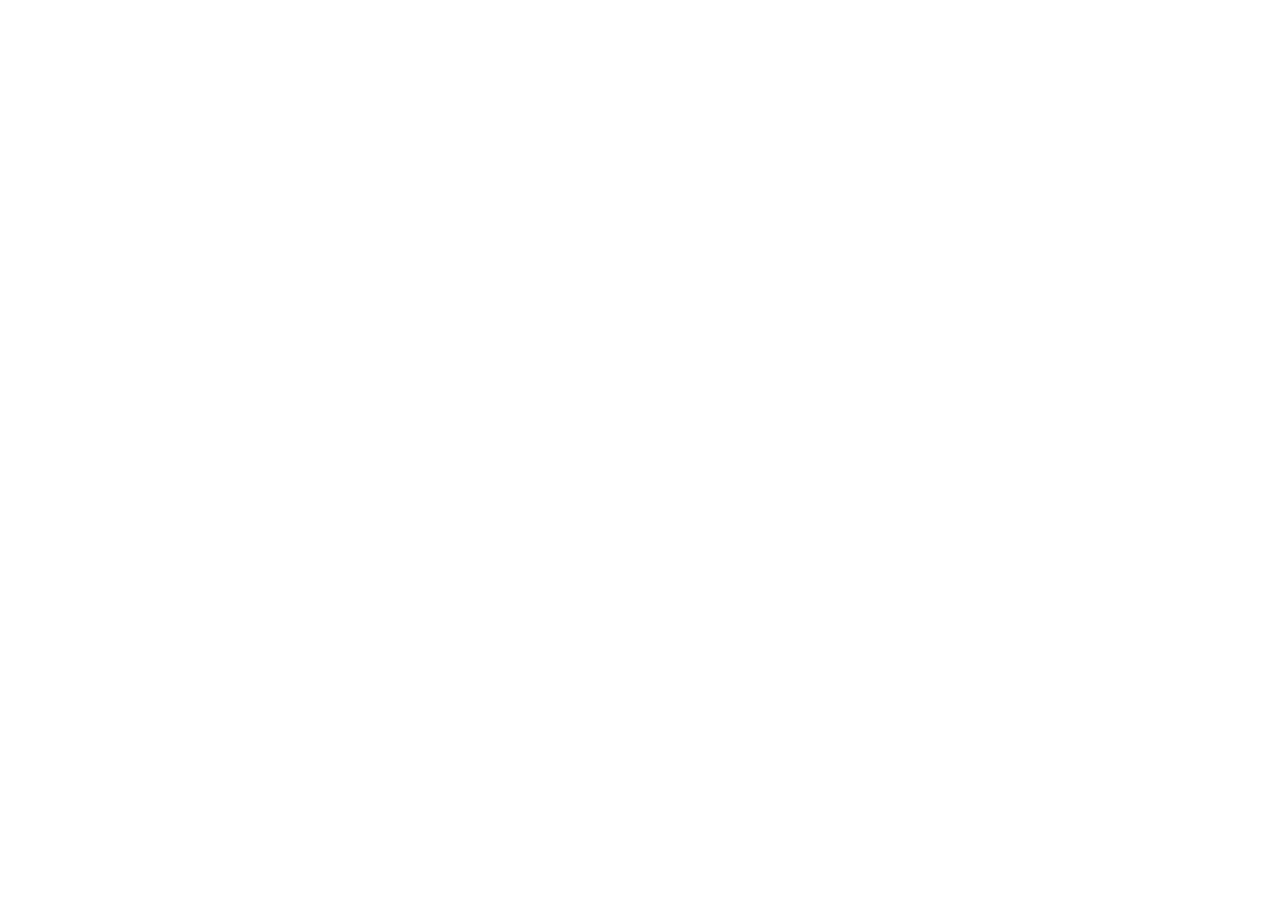
==== index.html @ ed1d9ea8 "update" ====
<!doctype html>
<html lang="en">
  <head>
    <meta charset="UTF-8" />
    <meta name="viewport" content="width=device-width, initial-scale=1.0" />

    <title>Boost Solution Processing LLC | POS Systems & Merchant Solutions</title>

    <meta name="description" content="Boost Solution Processing LLC provides easy and smart merchant processing solutions, terminal equipment, and POS systems for businesses." />
<meta name="author" content="Boost Solution Processing LLC" />

    <meta property="og:title" content="Boost Solution Processing LLC" />
    <meta property="og:description" content="Easy and smart merchant processing solutions for small businesses. Eliminate your credit card fees in 15 minutes or less." />
    <meta property="og:type" content="website" />
    <meta property="og:site_name" content="Boost Solution Processing LLC" />

    <meta name="twitter:card" content="summary_large_image" />
    <meta name="twitter:title" content="Boost Solution Processing LLC" />

    <script type="application/ld+json">
    {
      "@context": "https://schema.org",
      "@type": "Organization",
      "name": "Boost Solution Processing LLC",
      "url": "https://boostprocessing.com/",
      "sameAs": [
        "https://www.facebook.com/people/Boost-Solution-Processing-LLC/61577470581823/"
      ]
    }
    </script>

  </head>
  <body>
    <div id="root"></div>
    <script type="module" src="/src/main.tsx"></script>
  </body>
</html>
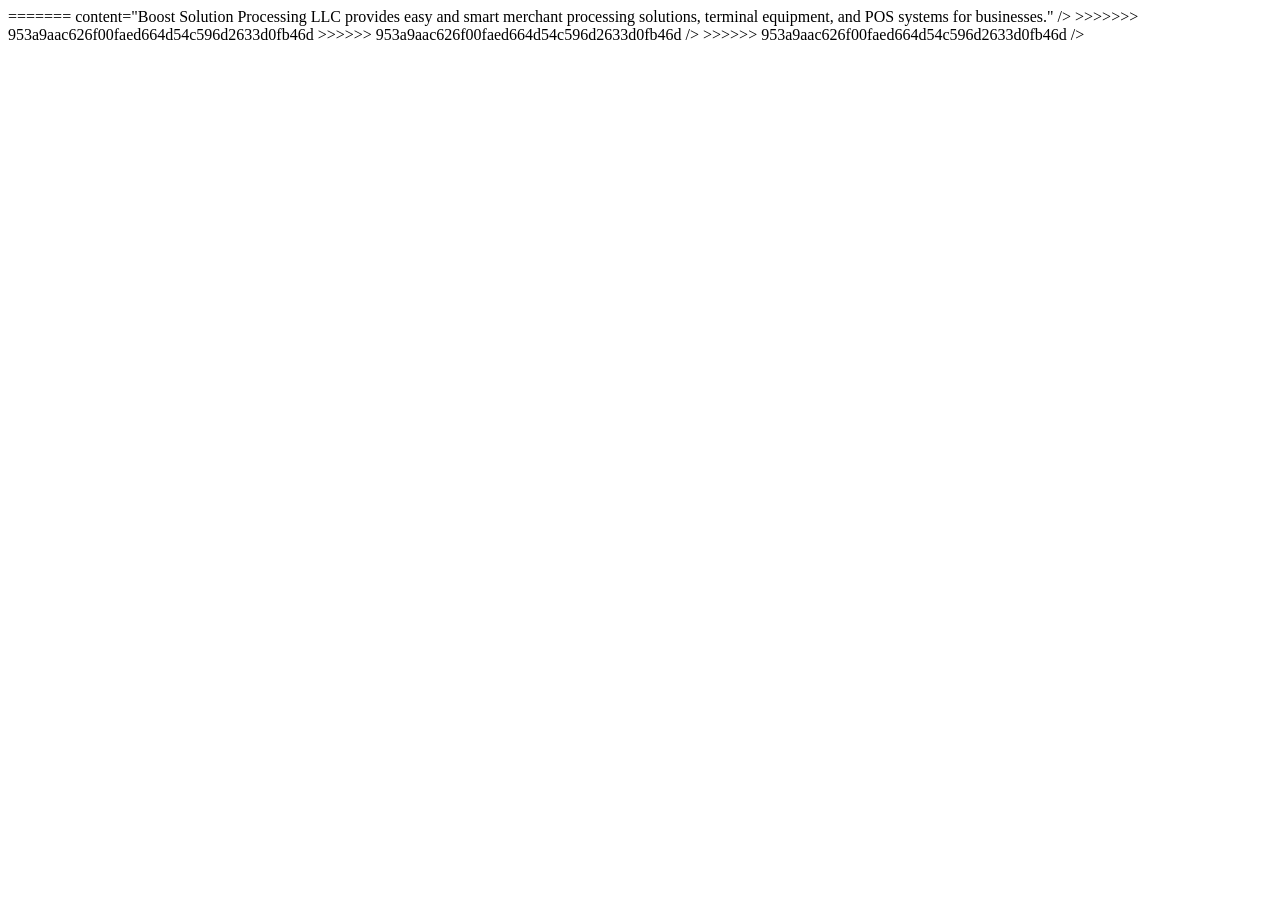
==== commit a6585d27: "Merge remote repository" ====
--- a/index.html
+++ b/index.html
@@ -1,37 +1,77 @@
 <!doctype html>
 <html lang="en">
-  <head>
-    <meta charset="UTF-8" />
-    <meta name="viewport" content="width=device-width, initial-scale=1.0" />
+  <head>
+    <meta charset="UTF-8" />
+    <meta name="viewport" content="width=device-width, initial-scale=1.0" />
+    <title>Boost Solution Processing LLC | POS Systems & Merchant Solutions</title>
+    <meta
+      name="description"
+<<<<<<< HEAD
+      content="Boost Solution Processing LLC provides merchant processing, payment terminals, and POS systems built around growing businesses."
+    />
+    <meta name="author" content="Boost Solution Processing LLC" />
+    <meta name="theme-color" content="#0b7564" />
+=======
+      content="Boost Solution Processing LLC provides easy and smart merchant processing solutions, terminal equipment, and POS systems for businesses."
+    />
+    <meta name="author" content="Boost Solution Processing LLC" />
+    <meta name="theme-color" content="#050505" />
+>>>>>>> 953a9aac626f00faed664d54c596d2633d0fb46d
+    <link rel="canonical" href="https://boostprocessing.com/" />
+    <link rel="icon" type="image/svg+xml" href="/brand-mark.svg" />
+    <link rel="icon" href="/favicon.ico" sizes="any" />
 
-    <title>Boost Solution Processing LLC | POS Systems & Merchant Solutions</title>
+    <meta property="og:title" content="Boost Solution Processing LLC" />
+    <meta
+      property="og:description"
+<<<<<<< HEAD
+      content="Merchant processing, payment terminals, and POS systems built around growing businesses."
+=======
+      content="Easy and smart merchant processing solutions for small businesses. Eliminate your credit card fees in 15 minutes or less."
+>>>>>>> 953a9aac626f00faed664d54c596d2633d0fb46d
+    />
+    <meta property="og:type" content="website" />
+    <meta property="og:site_name" content="Boost Solution Processing LLC" />
+    <meta property="og:url" content="https://boostprocessing.com/" />
+    <meta property="og:image" content="https://boostprocessing.com/og-image.svg" />
+    <meta property="og:image:alt" content="Boost Solution Processing LLC brand preview" />
+    <meta property="og:image:width" content="1200" />
+    <meta property="og:image:height" content="630" />
 
-    <meta name="description" content="Boost Solution Processing LLC provides easy and smart merchant processing solutions, terminal equipment, and POS systems for businesses." />
-<meta name="author" content="Boost Solution Processing LLC" />
+    <meta name="twitter:card" content="summary_large_image" />
+    <meta name="twitter:title" content="Boost Solution Processing LLC" />
+    <meta
+      name="twitter:description"
+<<<<<<< HEAD
+      content="Merchant processing, payment terminals, and POS systems built around growing businesses."
+=======
+      content="Easy and smart merchant processing solutions for small businesses. Eliminate your credit card fees in 15 minutes or less."
+>>>>>>> 953a9aac626f00faed664d54c596d2633d0fb46d
+    />
+    <meta name="twitter:image" content="https://boostprocessing.com/og-image.svg" />
+    <meta name="twitter:image:alt" content="Boost Solution Processing LLC brand preview" />
 
-    <meta property="og:title" content="Boost Solution Processing LLC" />
-    <meta property="og:description" content="Easy and smart merchant processing solutions for small businesses. Eliminate your credit card fees in 15 minutes or less." />
-    <meta property="og:type" content="website" />
-    <meta property="og:site_name" content="Boost Solution Processing LLC" />
-
-    <meta name="twitter:card" content="summary_large_image" />
-    <meta name="twitter:title" content="Boost Solution Processing LLC" />
-
-    <script type="application/ld+json">
-    {
-      "@context": "https://schema.org",
-      "@type": "Organization",
-      "name": "Boost Solution Processing LLC",
-      "url": "https://boostprocessing.com/",
-      "sameAs": [
-        "https://www.facebook.com/people/Boost-Solution-Processing-LLC/61577470581823/"
-      ]
-    }
-    </script>
-
-  </head>
-  <body>
-    <div id="root"></div>
-    <script type="module" src="/src/main.tsx"></script>
-  </body>
-</html>+    <script type="application/ld+json">
+      {
+        "@context": "https://schema.org",
+        "@type": "Organization",
+        "name": "Boost Solution Processing LLC",
+        "url": "https://boostprocessing.com/",
+        "logo": "https://boostprocessing.com/brand-mark.svg",
+        "image": "https://boostprocessing.com/og-image.svg",
+        "sameAs": [
+          "https://www.facebook.com/people/Boost-Solution-Processing-LLC/61577470581823/"
+        ]
+      }
+    </script>
+  </head>
+  <body>
+    <div id="root"></div>
+    <script
+      src="https://widgets.leadconnectorhq.com/loader.js"
+      data-resources-url="https://widgets.leadconnectorhq.com/chat-widget/loader.js"
+      data-widget-id="69c8121bd0f49b695860404a"
+    ></script>
+    <script type="module" src="/src/main.tsx"></script>
+  </body>
+</html>
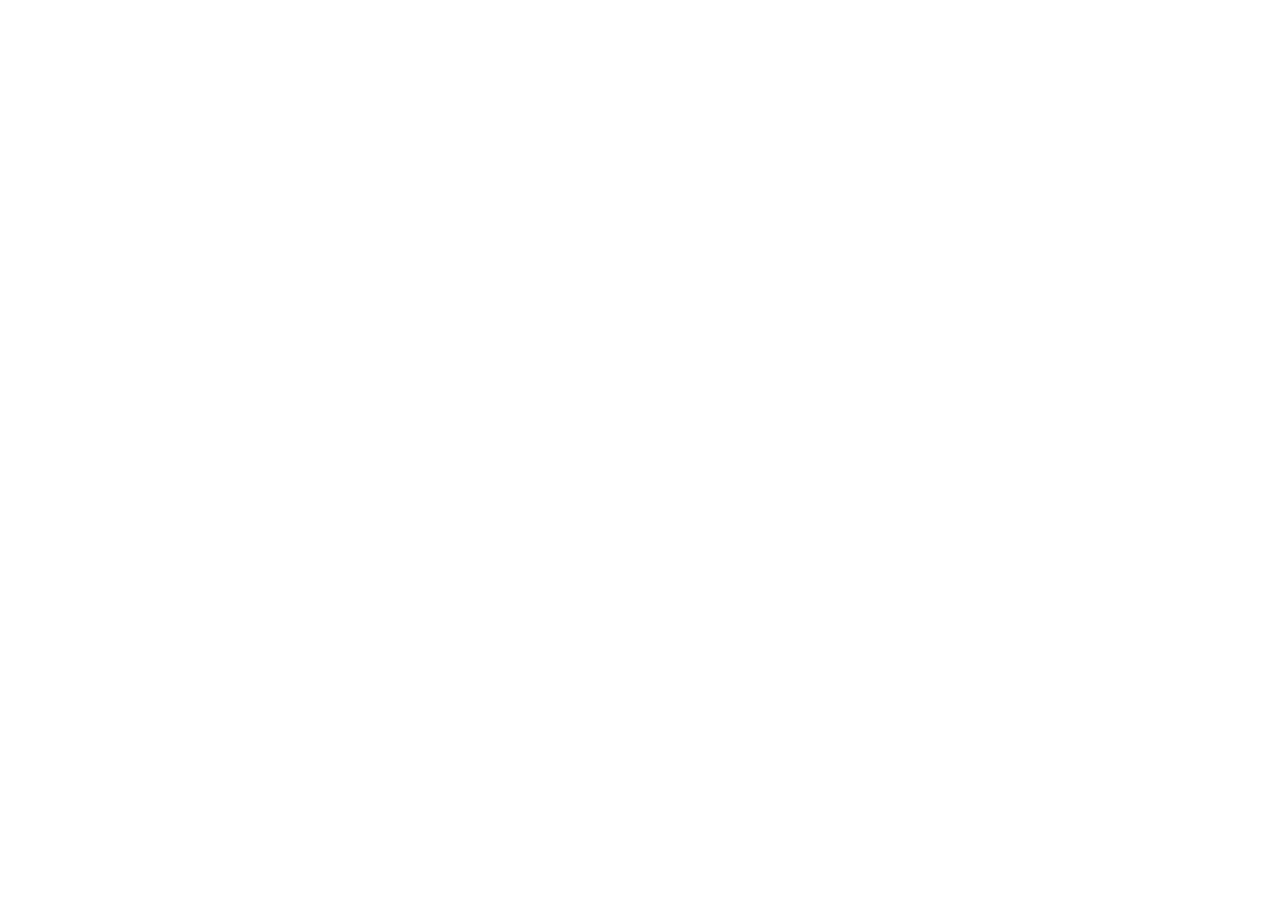
==== commit d46b999f: "Restore local files after merge conflict" ====
--- a/index.html
+++ b/index.html
@@ -6,17 +6,10 @@
     <title>Boost Solution Processing LLC | POS Systems & Merchant Solutions</title>
     <meta
       name="description"
-<<<<<<< HEAD
       content="Boost Solution Processing LLC provides merchant processing, payment terminals, and POS systems built around growing businesses."
     />
     <meta name="author" content="Boost Solution Processing LLC" />
     <meta name="theme-color" content="#0b7564" />
-=======
-      content="Boost Solution Processing LLC provides easy and smart merchant processing solutions, terminal equipment, and POS systems for businesses."
-    />
-    <meta name="author" content="Boost Solution Processing LLC" />
-    <meta name="theme-color" content="#050505" />
->>>>>>> 953a9aac626f00faed664d54c596d2633d0fb46d
     <link rel="canonical" href="https://boostprocessing.com/" />
     <link rel="icon" type="image/svg+xml" href="/brand-mark.svg" />
     <link rel="icon" href="/favicon.ico" sizes="any" />
@@ -24,11 +17,7 @@
     <meta property="og:title" content="Boost Solution Processing LLC" />
     <meta
       property="og:description"
-<<<<<<< HEAD
       content="Merchant processing, payment terminals, and POS systems built around growing businesses."
-=======
-      content="Easy and smart merchant processing solutions for small businesses. Eliminate your credit card fees in 15 minutes or less."
->>>>>>> 953a9aac626f00faed664d54c596d2633d0fb46d
     />
     <meta property="og:type" content="website" />
     <meta property="og:site_name" content="Boost Solution Processing LLC" />
@@ -42,11 +31,7 @@
     <meta name="twitter:title" content="Boost Solution Processing LLC" />
     <meta
       name="twitter:description"
-<<<<<<< HEAD
       content="Merchant processing, payment terminals, and POS systems built around growing businesses."
-=======
-      content="Easy and smart merchant processing solutions for small businesses. Eliminate your credit card fees in 15 minutes or less."
->>>>>>> 953a9aac626f00faed664d54c596d2633d0fb46d
     />
     <meta name="twitter:image" content="https://boostprocessing.com/og-image.svg" />
     <meta name="twitter:image:alt" content="Boost Solution Processing LLC brand preview" />
